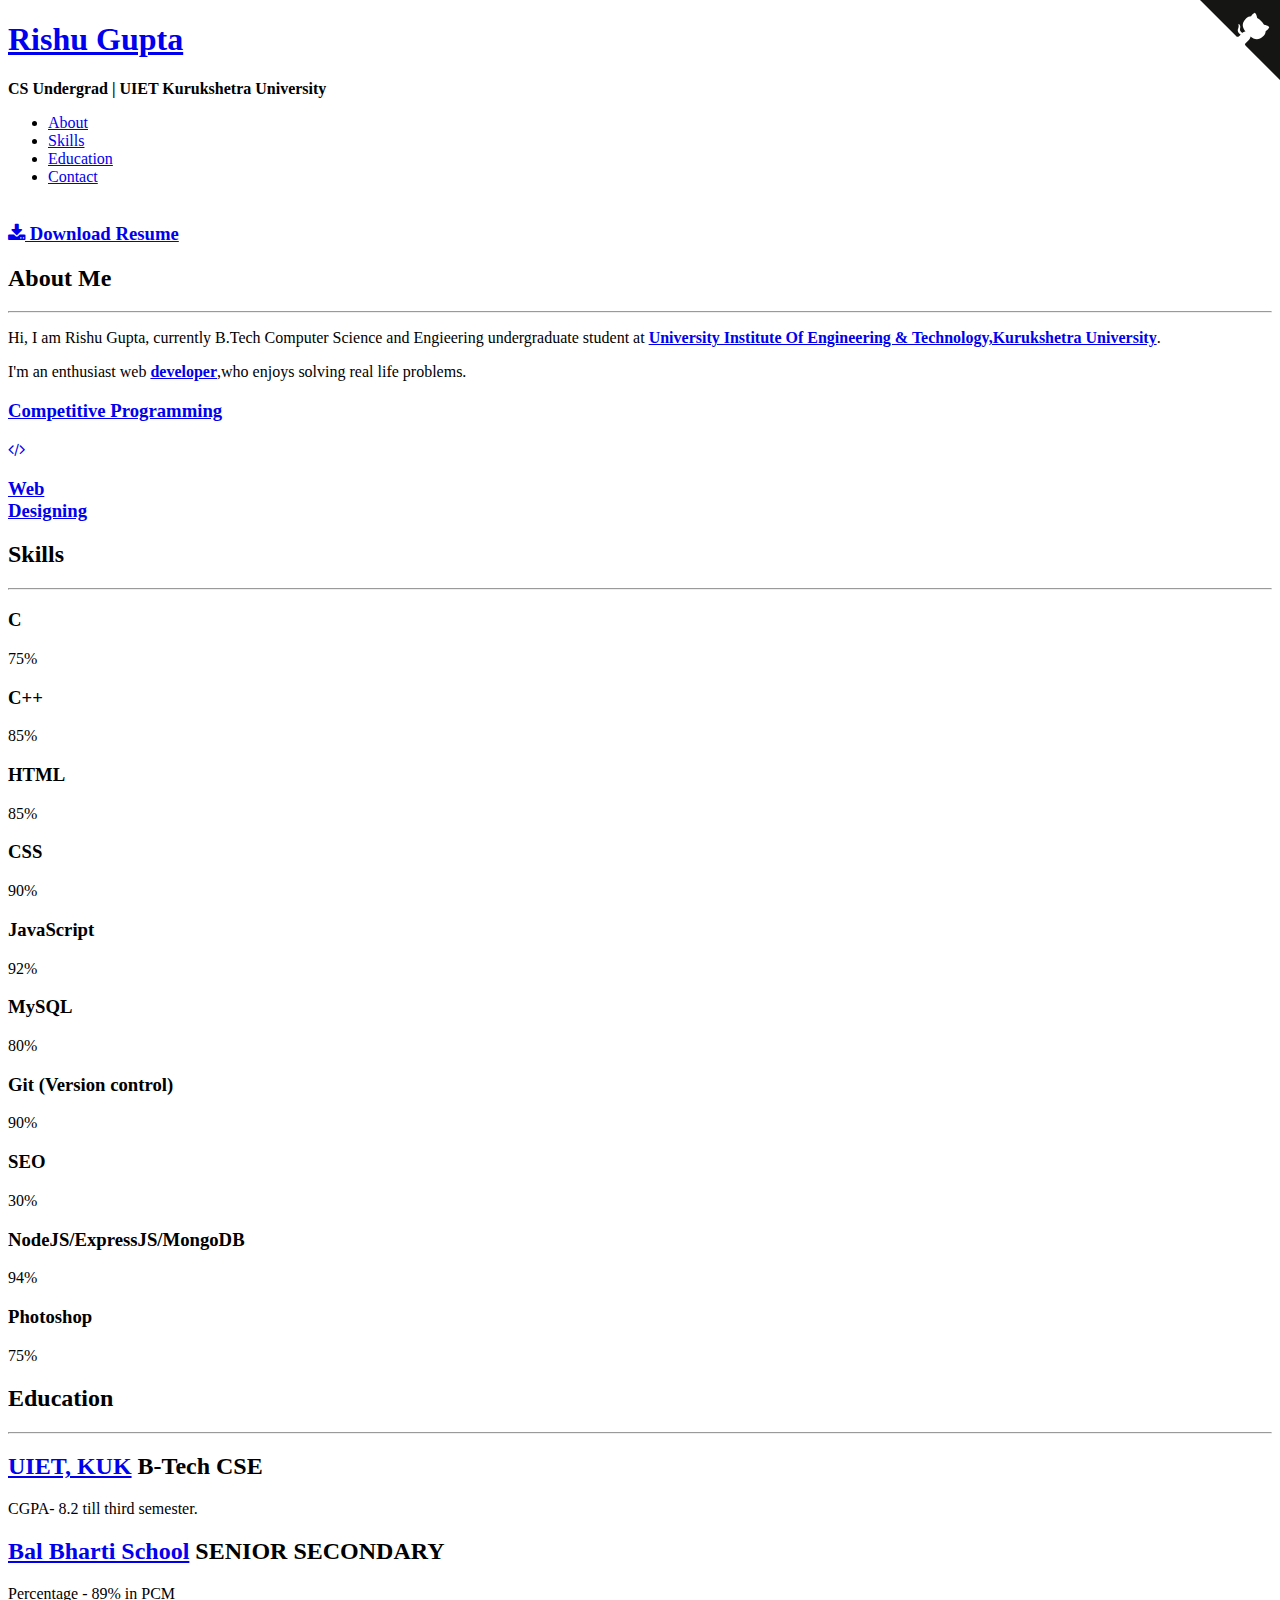
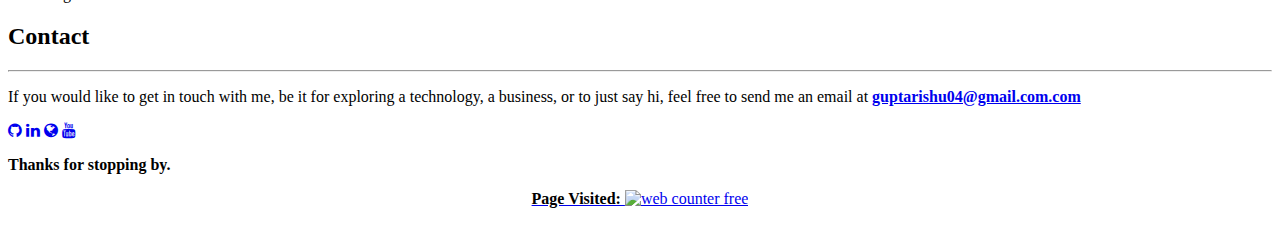
==== index.html @ 84ddbf66 "Updated skills" ====
<!DOCTYPE HTML>
<html>
	<head>
	<meta charset="utf-8">
	<meta http-equiv="X-UA-Compatible" content="IE=edge">
	<title>RISHU GUPTA</title>
	<meta name="viewport" content="width=device-width, initial-scale=1">
	<meta name="description" content="Portfolio webpage of Rishu Gupta" />
	<meta name="keywords" content="portfolio,website,personal website,github,projects,computer science and engineering,UIET,KUK" />
	<meta name="author" content="Rishu Gupta" />
   
    <!--quora icon--> 
    <meta name="viewport" content="width=device-width, initial-scale=1">
	<link rel="stylesheet" href="https://cdnjs.cloudflare.com/ajax/libs/font-awesome/4.7.0/css/font-awesome.min.css">
	<link rel="stylesheet" href="https://cdnjs.cloudflare.com/ajax/libs/bootstrap-social/5.1.1/bootstrap-social.css">
	<link rel="stylesheet" href="https://cdnjs.cloudflare.com/ajax/libs/bootstrap-social/5.1.1/bootstrap-social.min.css">
	

	<!-- Place favicon.ico and apple-touch-icon.png in the root directory -->
	<link rel="shortcut icon" href="kisspng-wechat-avatar-icon-line-v-word-5a715fe8a66dc6.6173848315173795606817.png">
    <link rel="icon" type="image/png" href="logo.png">

	<link href="https://fonts.googleapis.com/css?family=Quicksand:300,400,500,700" rel="stylesheet">
	<link href="https://fonts.googleapis.com/css?family=Playfair+Display:400,400i,700" rel="stylesheet">
	
	<!-- Animate.css -->
	<link rel="stylesheet" href="css/animate.css">
	<!-- Icomoon Icon Fonts-->
	<link rel="stylesheet" href="css/icomoon.css">
	<!-- Bootstrap  -->
	<link rel="stylesheet" href="css/bootstrap.css">
	<!-- Flexslider  -->
	<link rel="stylesheet" href="css/flexslider.css">
	<!-- Flaticons  -->
	<link rel="stylesheet" href="fonts/flaticon/font/flaticon.css">
	<!-- Owl Carousel -->
	<link rel="stylesheet" href="css/owl.carousel.min.css">
	<link rel="stylesheet" href="css/owl.theme.default.min.css">
	<!-- Theme style  -->
	<link rel="stylesheet" href="css/style.css">
	<!-- Modernizr JS -->
	<script src="js/modernizr-2.6.2.min.js"></script>
        
	</head>
    
	<body>
	<div id="colorlib-page">
		<div class="container-wrap">
		  <a href="#" class="js-colorlib-nav-toggle colorlib-nav-toggle" data-toggle="collapse" data-target="#navbar" aria-expanded="false" aria-controls="navbar"><i></i></a> 
		  <aside id="colorlib-aside" role="complementary" class="border js-fullheight">
			<div class="text-center">
				<div class="author-img" style="background-image: url(images/IMG_0237.JPG);"></div>
				<h1 id="colorlib-logo"><a href="https://rishu-gupta.github.io">Rishu Gupta</a></h1>
				<p><strong>CS Undergrad | UIET Kurukshetra University</strong></p>
			</div>
			<nav id="colorlib-main-menu" role="navigation" class="navbar">
				<div id="navbar" class="collapse">
					<ul>
						<li><a href="#" data-nav-section="about">About</a></li>
						<li><a href="#" data-nav-section="skills">Skills</a></li>
						<li><a href="#" data-nav-section="experience">Education</a></li>
						<li><a href="#" data-nav-section="contact">Contact</a></li><br>
					</ul>
				</div>
                <div class="colorlib-footer" id="rcorners2">
                <h3><strong><a href="/rishugupta_CV.pdf"><i class="fa fa-download"></i> Download Resume</a></strong></h3>
                </div>
            </nav>
		</aside>
            
            <!--- Github ribbon ----------->
    <a href="https://github.com/rishu-gupta/" class="github-corner" aria-label="View me GitHub"><svg width="80" height="80" viewBox="0 0 250 250" style="fill:#151513; color:#fff; position: absolute; top: 0; border: 0; right: 0;" aria-hidden="true"><path d="M0,0 L115,115 L130,115 L142,142 L250,250 L250,0 Z"></path><path d="M128.3,109.0 C113.8,99.7 119.0,89.6 119.0,89.6 C122.0,82.7 120.5,78.6 120.5,78.6 C119.2,72.0 123.4,76.3 123.4,76.3 C127.3,80.9 125.5,87.3 125.5,87.3 C122.9,97.6 130.6,101.9 134.4,103.2" fill="currentColor" style="transform-origin: 130px 106px;" class="octo-arm"></path><path d="M115.0,115.0 C114.9,115.1 118.7,116.5 119.8,115.4 L133.7,101.6 C136.9,99.2 139.9,98.4 142.2,98.6 C133.8,88.0 127.5,74.4 143.8,58.0 C148.5,53.4 154.0,51.2 159.7,51.0 C160.3,49.4 163.2,43.6 171.4,40.1 C171.4,40.1 176.1,42.5 178.8,56.2 C183.1,58.6 187.2,61.8 190.9,65.4 C194.5,69.0 197.7,73.2 200.1,77.6 C213.8,80.2 216.3,84.9 216.3,84.9 C212.7,93.1 206.9,96.0 205.4,96.6 C205.1,102.4 203.0,107.8 198.3,112.5 C181.9,128.9 168.3,122.5 157.7,114.1 C157.9,116.9 156.7,120.9 152.7,124.9 L141.0,136.5 C139.8,137.7 141.6,141.9 141.8,141.8 Z" fill="currentColor" class="octo-body"></path></svg></a><style>.github-corner:hover .octo-arm{animation:octocat-wave 560ms ease-in-out}@keyframes octocat-wave{0%,100%{transform:rotate(0)}20%,60%{transform:rotate(-25deg)}40%,80%{transform:rotate(10deg)}}@media (max-width:500px){.github-corner:hover .octo-arm{animation:none}.github-corner .octo-arm{animation:octocat-wave 560ms ease-in-out}}</style>
            
            <!----- main page--------->
    <div id="colorlib-main">
        <section class="colorlib-about" data-section="about">
            <div class="colorlib-narrow-content">
				<div class="row">
				    <div class="col-md-12">
				        <div class="row row-bottom-padded-sm animate-box" data-animate-effect="fadeInLeft">
				            <div class="col-md-12">
								<div class="about-desc">
								    <h2>About Me</h2>
                                    <hr>
                                    <p>Hi, I am Rishu Gupta, currently B.Tech Computer Science and Engieering undergraduate student at <strong><a href="http://www.uietkuk.org/">University Institute Of Engineering & Technology,Kurukshetra University</a></strong>.</p>
                                    <p>I'm an enthusiast web <a href="https://github.com/rishu-gupta"><strong>developer</strong></a>,who enjoys solving real life problems. </p>
								</div>
				        </div>
                    </div>
				    <div class="row">
				        <div class="col-md-3 animate-box" data-animate-effect="fadeInRight">
				            <a href="cp/cp.html" target="_blank">
                                <div class="services color-1">
				                    <span class="icon2"><i class="icon-bulb"></i></span>
				                    <h3>Competitive Programming</h3>
				                </div>
				            </a>
                        </div>
				        <div class="col-md-3 animate-box" data-animate-effect="fadeInRight">
				            <a href="web-dev/webdev.html" target="_blank">
                                <div class="services color-2">
								    <span class="icon2"><i class="fa fa-code"></i></span>
								    <h3>Web<br> Designing</h3>
								</div>
				            </a>
                        </div>
				        <!-- <div class="col-md-3 animate-box" data-animate-effect="fadeInRight">
				            <a href="software-dev/software.html" target="_blank">
                                <div class="services color-3">
								    <span class="icon2"><i class="icon-data"></i></span>
								    <h3>Software Development</h3>
								</div>
				            </a>
                        </div> -->
				        <!-- <div class="col-md-3 animate-box" data-animate-effect="fadeInRight">
				            <a href="android-dev/android.html" target="_blank">
                                <div class="services color-4">
								    <span class="icon2"><i class="icon-android"></i></span>
								    <h3>Android Applications</h3>
								</div>
				            </a>
                        </div>
                        <div class="col-md-3 animate-box" data-animate-effect="fadeInRight">
				            <a href="content_writing/content.html" target="_blank">
                                <div class="services color-3">
								    <span class="icon2"><i class="icon-pen"></i></span>
								    <h3>Technical Writing</h3>
                                </div>
							</a>
                        </div>
                        <div class="col-md-3 animate-box" data-animate-effect="fadeInRight">
				            <a href="ml/ml.html" target="_blank">
                                <div class="services color-4">
				                    <span class="icon2"><i class="icon-user"></i></span>
				                    <h3>Machine Learning</h3>
								</div>
				            </a>
                        </div>
                        <div class="col-md-3 animate-box" data-animate-effect="fadeInRight">
				            <a href="opensource/opensource.html" target="_blank">
                                <div class="services color-1">
								    <span class="icon2"><i class="icon-world"></i></span>
								    <h3>Open <br>Source</h3>
								</div>
				            </a>
                        </div> -->
				    </div>
                </div>
            </div>
        </div>
    </section>
            
     <!-- Counter part
        <div id="colorlib-counter" class="colorlib-counters" style="background-image: url(images/cover_bg_1.jpg);" data-stellar-background-ratio="0.5">
				<div class="overlay"></div>
				<div class="colorlib-narrow-content">
					<div class="row">
					</div>
					<div class="row">
						<div class="col-md-3 text-center animate-box">
							<span class="colorlib-counter js-counter" data-from="0" data-to="22" data-speed="5000" data-refresh-interval="50"></span>
							<span class="colorlib-counter-label">Courses</span>
						</div>
						<div class="col-md-3 text-center animate-box">
							<span class="colorlib-counter js-counter" data-from="0" data-to="14" data-speed="5000" data-refresh-interval="50"></span>
							<span class="colorlib-counter-label">Projects and Apps</span>
						</div>
						<div class="col-md-3 text-center animate-box">
							<span class="colorlib-counter js-counter" data-from="0" data-to="3" data-speed="5000" data-refresh-interval="50"></span>
							<span class="colorlib-counter-label">Published Articles</span>
						</div>
						<div class="col-md-3 text-center animate-box">
							<span class="colorlib-counter js-counter" data-from="0" data-to="75" data-speed="5000" data-refresh-interval="10"></span>
							<span class="colorlib-counter-label">Percentile Internationally</span>
						</div>
					</div>
				</div>
			</div> --> 
            
    <section class="colorlib-skills" data-section="skills">
        <div class="colorlib-narrow-content">
            <div class="row">
				<div class="col-md-6 col-md-offset-3 col-md-pull-3 animate-box" data-animate-effect="fadeInLeft">
						<!--	<span class="heading-meta">My Specialty</span> -->
				    <h2>Skills</h2>
                    <hr>
				</div>
            </div>
            <div class="row">
				<div class="col-md-6 animate-box" data-animate-effect="fadeInLeft">
				    <div class="progress-wrap">
				        <h3>C</h3>
				        <div class="progress">
				            <div class="progress-bar color-1" role="progressbar" aria-valuenow="75"
								  	aria-valuemin="0" aria-valuemax="100" style="width:75%">
								<span>75%</span>
				            </div>
                        </div>
				    </div>
				</div>
				<div class="col-md-6 animate-box" data-animate-effect="fadeInRight">
				    <div class="progress-wrap">
				        <h3>C++</h3>
				        <div class="progress">
				            <div class="progress-bar color-2" role="progressbar" aria-valuenow="85"
                                 aria-valuemin="0" aria-valuemax="100" style="width:85%">
				                <span>85%</span>
				            </div>
				        </div>
				    </div>
				</div>
				<div class="col-md-6 animate-box" data-animate-effect="fadeInLeft">
				    <div class="progress-wrap">
				        <h3>HTML</h3>
				        <div class="progress">
				            <div class="progress-bar color-3" role="progressbar" aria-valuenow="85"
								  	aria-valuemin="0" aria-valuemax="100" style="width:85%">
				                <span>85%</span>
				            </div>
				        </div>
				    </div>
				</div>
				<div class="col-md-6 animate-box" data-animate-effect="fadeInRight">
				    <div class="progress-wrap">
				        <h3>CSS</h3>
				        <div class="progress">
				            <div class="progress-bar color-4" role="progressbar" aria-valuenow="90"
								  	aria-valuemin="0" aria-valuemax="100" style="width:90%">
								<span>90%</span>
				            </div>
				        </div>
				    </div>
				</div>
				<div class="col-md-6 animate-box" data-animate-effect="fadeInLeft">
				    <div class="progress-wrap">
				        <h3>JavaScript</h3>
				            <div class="progress">
								<div class="progress-bar color-5" role="progressbar" aria-valuenow="92"
								  	aria-valuemin="0" aria-valuemax="100" style="width:92%">
								    <span>92%</span>
								</div>
				            </div>
				    </div>
				</div>
				<div class="col-md-6 animate-box" data-animate-effect="fadeInRight">
				    <div class="progress-wrap">
				        <h3>MySQL</h3>
				        <div class="progress">
				            <div class="progress-bar color-6" role="progressbar" aria-valuenow="80"
								  	aria-valuemin="0" aria-valuemax="100" style="width:80%">
								<span>80%</span>
				            </div>
				        </div>
				    </div>
				</div>
                <div class="col-md-6 animate-box" data-animate-effect="fadeInLeft">
				    <div class="progress-wrap">
				        <h3>Git (Version control)</h3>
				            <div class="progress">
								<div class="progress-bar color-7" role="progressbar" aria-valuenow="90"
								  	aria-valuemin="0" aria-valuemax="100" style="width:90%">
								    <span>90%</span>
								</div>
				            </div>
				    </div>
				</div>
                <div class="col-md-6 animate-box" data-animate-effect="fadeInRight">
				    <div class="progress-wrap">
				        <h3>SEO</h3>
				        <div class="progress">
				            <div class="progress-bar color-8" role="progressbar" aria-valuenow="30"
								  	aria-valuemin="0" aria-valuemax="100" style="width:30%">
								<span>30%</span>
				            </div>
				        </div>
				    </div>
				</div>
                <div class="col-md-6 animate-box" data-animate-effect="fadeInLeft">
				    <div class="progress-wrap">
				        <h3>NodeJS/ExpressJS/MongoDB</h3>
				        <div class="progress">
				            <div class="progress-bar color-9" role="progressbar" aria-valuenow="94"
								  	aria-valuemin="0" aria-valuemax="100" style="width:94%">
								<span>94%</span>
				            </div>
				        </div>
				    </div>
				</div>
                <div class="col-md-6 animate-box" data-animate-effect="fadeInRight">
				    <div class="progress-wrap">
				        <h3>Photoshop</h3>
				        <div class="progress">
				            <div class="progress-bar color-1" role="progressbar" aria-valuenow="75"
								  	aria-valuemin="0" aria-valuemax="100" style="width:75%">
								    <span>75%</span>
				            </div>
				        </div>
				    </div>
				</div>
            </div>
        </div>
    </section>

    <section class="colorlib-experience" data-section="experience">
        <div class="colorlib-narrow-content">
            <div class="row">
				<div class="col-md-6 col-md-offset-3 col-md-pull-3 animate-box" data-animate-effect="fadeInLeft">
				    <h2>Education</h2>
                    <hr>
				</div>
            </div>
            <div class="row">
				<div class="col-md-12">
				    <div class="timeline-centered">
					   <article class="timeline-entry animate-box" data-animate-effect="fadeInRight">
					       <div class="timeline-entry-inner">
                               <div class="timeline-icon color-2">
					               <i class="icon-media-play"></i>
					           </div>
                               <div class="timeline-label">
					               <h2><a href="http://www.uietkuk.org/">UIET, KUK</a> <span>B-Tech CSE </span></h2>
					               <p>CGPA- 8.2 till third semester.</p>
					           </div>
					       </div>
                            <div class="timeline-entry-inner">
                                <div class="timeline-icon color-1">
					               <i class="icon-tick-outline"></i>
					           </div>
                                <div class="timeline-label">
					               <h2><a href="http://www.balbharti.net/">Bal Bharti School</a> <span>SENIOR SECONDARY</span></h2>
					               <p>Percentage - 89% in PCM</p>
					           </div>
					       </div>
					   </article>
                        <article class="timeline-entry begin animate-box" data-animate-effect="fadeInBottom">
					       <div class="timeline-entry-inner">
					           <div class="timeline-icon color-none">
					           </div>
					           </div>
					   </article> 
				    </div>
				</div>
            </div>
        </div>
    </section>
    <section class="colorlib-contact" data-section="contact">
        <div class="colorlib-narrow-content">
            <div class="row">
                <div class="col-md-12">
				    <div class="row row-bottom-padded-sm animate-box" data-animate-effect="fadeInLeft">
				        <h2>Contact</h2>
                        <hr>
                        <p>If you would like to get in touch with me, be it for exploring a technology, a business, or to just say hi, feel free to send me an email at <strong><a href = "mailto: guptarishu04@gmail.com">guptarishu04@gmail.com.com</a></strong></p>
                       
				    </div>
				</div>
            </div>
        </div>
	</section>


    <footer>
			<div class="wrapper">
					<div class="row row-bottom-padded-sm animate-box" data-animate-effect="fadeInLeft">
							<div class="text-center">
									<a href="https://github.com/RISHU-GUPTA" target="_blank"><span class="fa fa-github"></span></a>
									<a href="https://www.linkedin.com/in/rishugupta5/" target="_blank"><span class="fa fa-linkedin"></span></a>
									<!-- <a href=""><span class="fa fa-twitter"></span></a> -->
									<a href="https://www.indiantechrishu.ooo/" target="_blank"><span class="fa fa-globe"></span></a>
									<a href="https://www.youtube.com/channel/UCCOq2POqvUBAaTblglMmhyw" target="_blank"><span class="fa fa-youtube"></span></a>								
							</div> 
					</div>
			</div>
        <div class="wrapper">
            <div class="row row-bottom-padded-sm animate-box" data-animate-effect="fadeInLeft">
                <p><strong>Thanks for stopping by.</strong></p>
                  
					<div align=center><a href='https://www.counter12.com'><strong style="color: black">Page Visited: </strong><img src='https://www.counter12.com/img-adW5w6x05D4AdY0w-3.gif' border='0' alt='web counter free'></a><script type='text/javascript' src='https://www.counter12.com/ad.js?id=adW5w6x05D4AdY0w'></script></div>
					<br><br>
            </div>
        </div>
    </footer>

</div><!-- end:colorlib-main -->
</div><!-- end:container-wrap -->
</div><!-- end:colorlib-page -->
     
	<!-- jQuery -->
	<script src="js/jquery.min.js"></script>
	<!-- jQuery Easing -->
	<script src="js/jquery.easing.1.3.js"></script>
	<!-- Bootstrap -->
	<script src="js/bootstrap.min.js"></script>
	<!-- Waypoints -->
	<script src="js/jquery.waypoints.min.js"></script>
	<!-- Flexslider -->
	<script src="js/jquery.flexslider-min.js"></script>
	<!-- Owl carousel -->
	<script src="js/owl.carousel.min.js"></script>
	<!-- Counters -->
	<script src="js/jquery.countTo.js"></script>
	
	
	<!-- MAIN JS -->
	<script src="js/main.js"></script>

	</body>
</html>
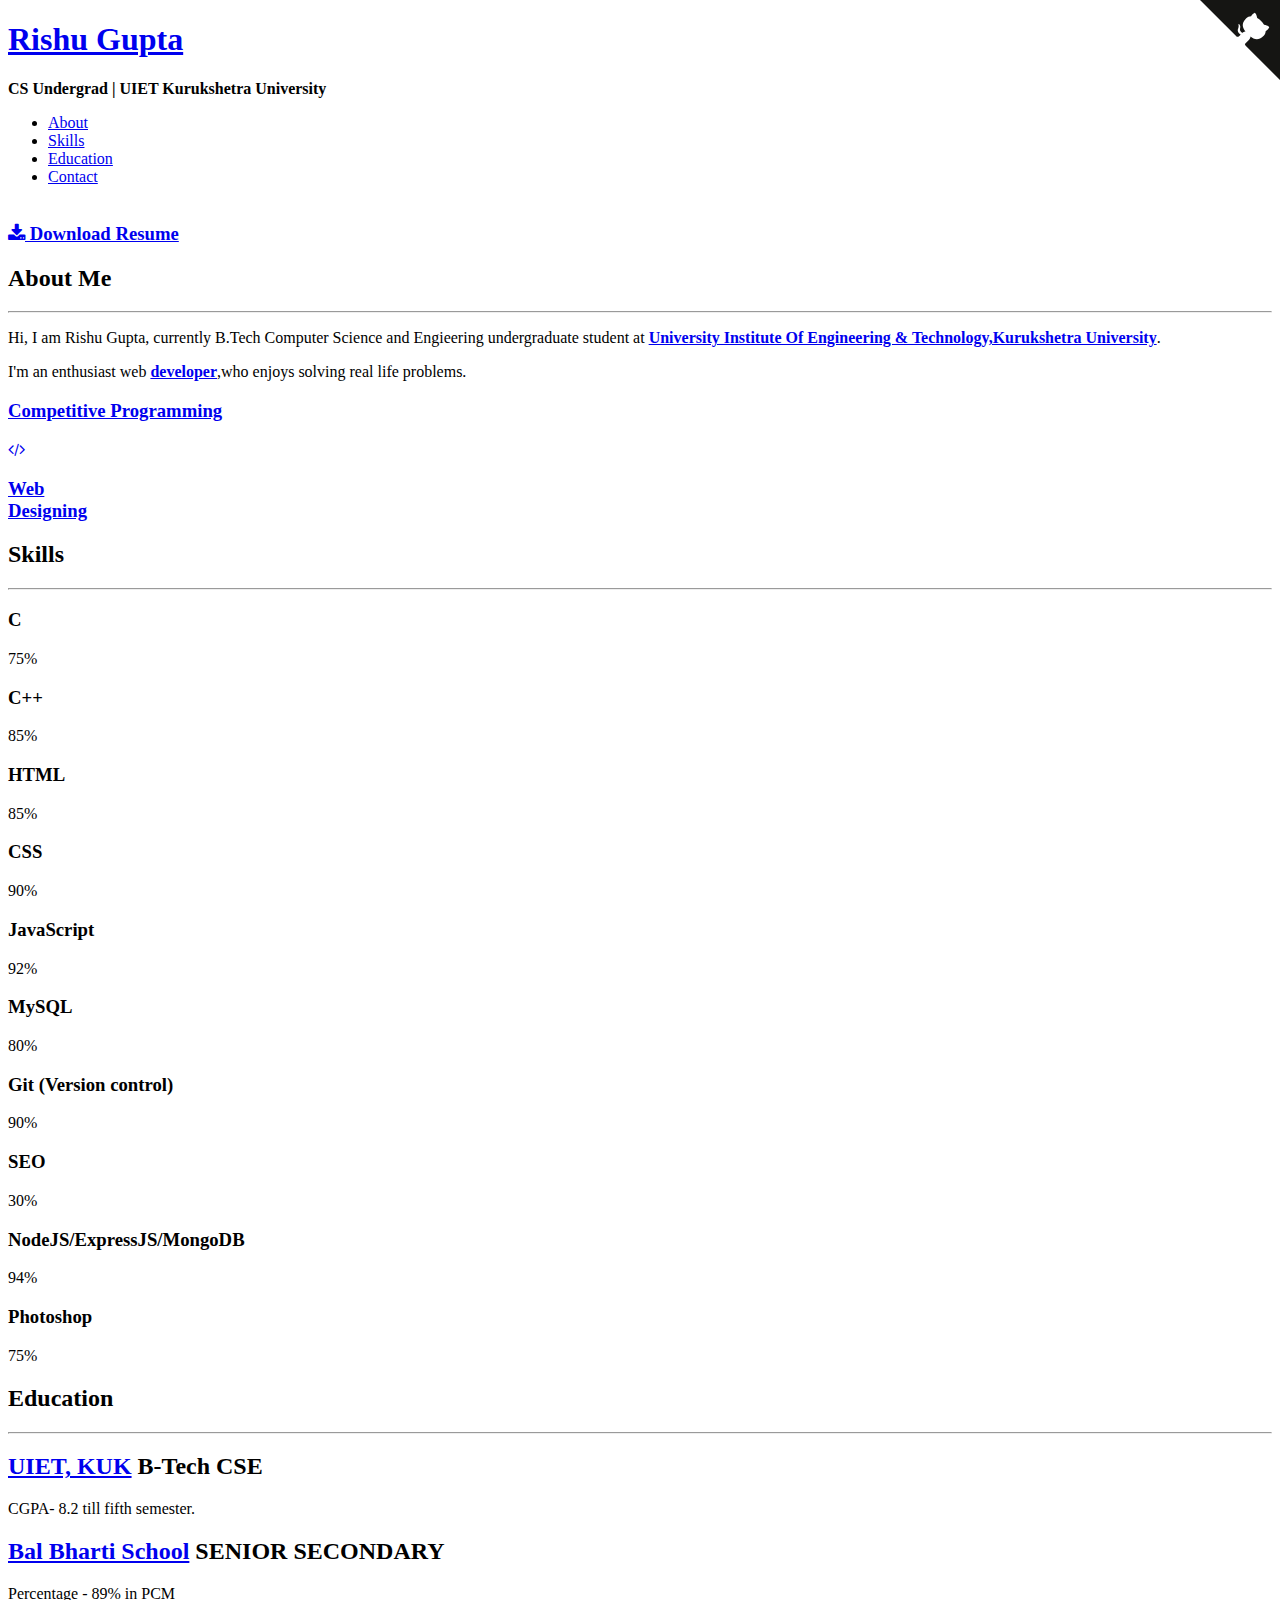
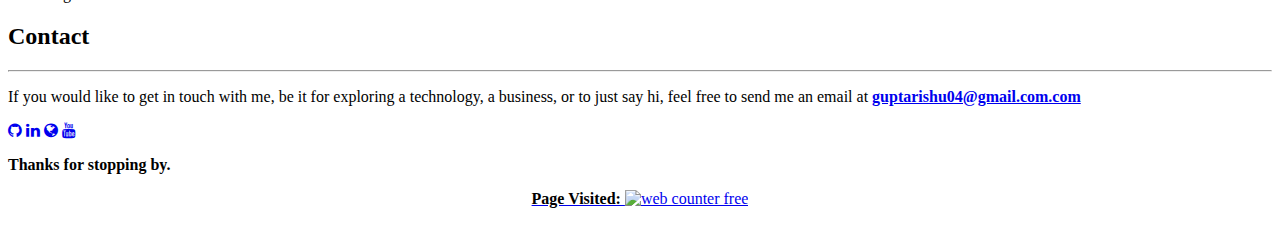
==== commit 50a3a70f: "Changes cgpa" ====
--- a/index.html
+++ b/index.html
@@ -319,7 +319,7 @@
 					           </div>
                                <div class="timeline-label">
 					               <h2><a href="http://www.uietkuk.org/">UIET, KUK</a> <span>B-Tech CSE </span></h2>
-					               <p>CGPA- 8.2 till third semester.</p>
+					               <p>CGPA- 8.2 till fifth semester.</p>
 					           </div>
 					       </div>
                             <div class="timeline-entry-inner">
@@ -366,7 +366,7 @@
 									<a href="https://github.com/RISHU-GUPTA" target="_blank"><span class="fa fa-github"></span></a>
 									<a href="https://www.linkedin.com/in/rishugupta5/" target="_blank"><span class="fa fa-linkedin"></span></a>
 									<!-- <a href=""><span class="fa fa-twitter"></span></a> -->
-									<a href="https://www.indiantechrishu.ooo/" target="_blank"><span class="fa fa-globe"></span></a>
+									<a href="https://www.indiantechrishu.ml/" target="_blank"><span class="fa fa-globe"></span></a>
 									<a href="https://www.youtube.com/channel/UCCOq2POqvUBAaTblglMmhyw" target="_blank"><span class="fa fa-youtube"></span></a>								
 							</div> 
 					</div>
